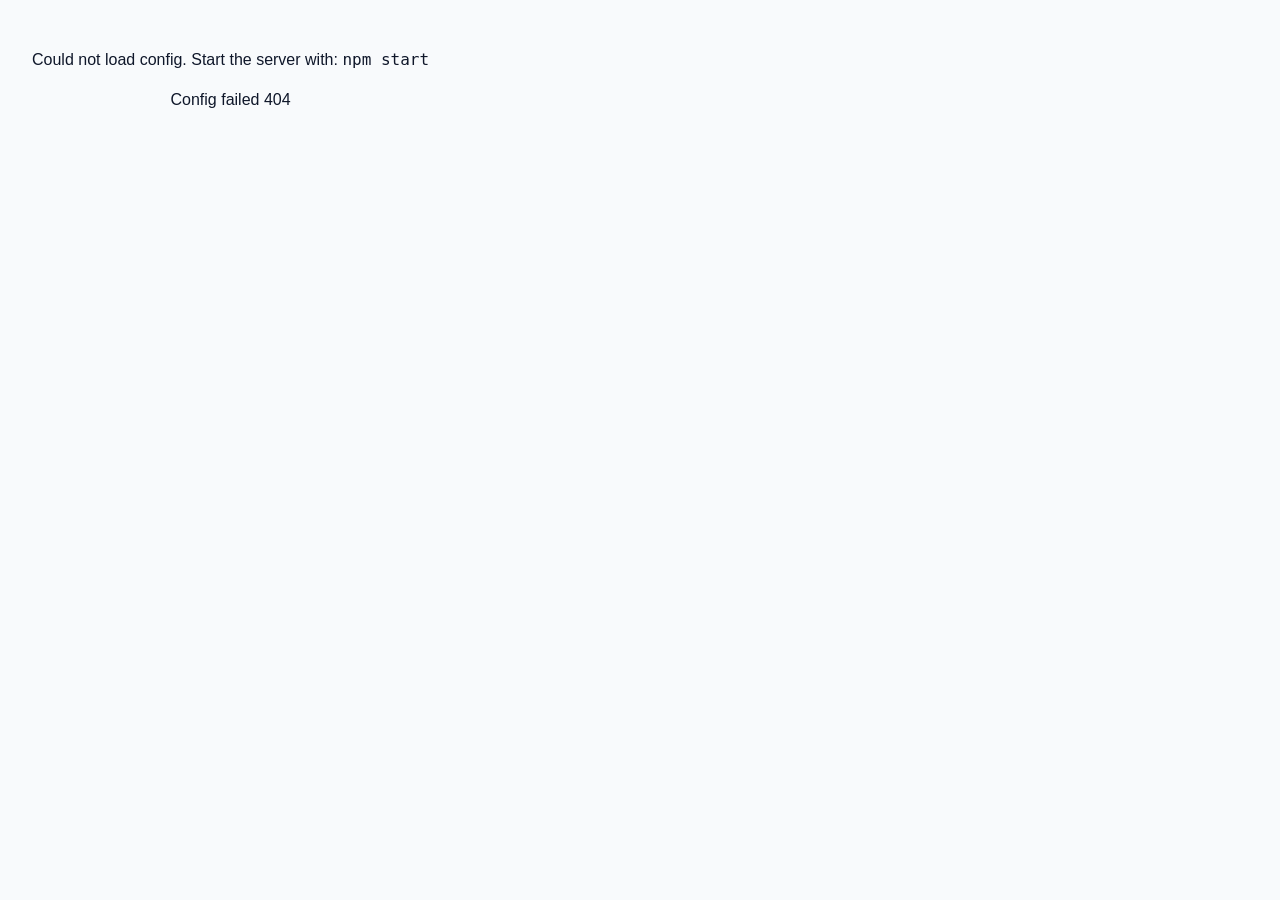
==== dashboard.html @ 84ffa9b4 "Your commit message" ====
<!DOCTYPE html>
<html lang="en">
<head>
  <meta charset="UTF-8" />
  <meta name="viewport" content="width=device-width, initial-scale=1.0" />
  <title>Lead AI – Leads & Sales Dashboard</title>
  <link rel="icon" href="assets/favicon.png" type="image/png" />
  <link rel="stylesheet" href="styles.css" />
  <link rel="preconnect" href="https://fonts.googleapis.com" />
  <link rel="preconnect" href="https://fonts.gstatic.com" crossorigin />
  <link href="https://fonts.googleapis.com/css2?family=Inter:wght@400;500;600;700&display=swap" rel="stylesheet" />
</head>
<body class="dashboard-layout">
  <aside class="sidebar" id="sidebar">
    <div class="sidebar-brand">
      <img src="assets/logo.png" alt="" class="sidebar-logo" />
      <span>Lead AI Sales</span>
    </div>
    <nav class="sidebar-nav">
      <a href="#dashboard" class="nav-item active" data-page="dashboard">
        <span class="nav-icon"><svg width="20" height="20" viewBox="0 0 24 24" fill="none" stroke="currentColor" stroke-width="2"><rect x="3" y="3" width="7" height="9"/><rect x="14" y="3" width="7" height="5"/><rect x="14" y="12" width="7" height="9"/><rect x="3" y="16" width="7" height="5"/></svg></span>
        Dashboard
      </a>
      <a href="#generate" class="nav-item" data-page="generate">
        <span class="nav-icon"><svg width="20" height="20" viewBox="0 0 24 24" fill="none" stroke="currentColor" stroke-width="2"><path d="M12 5v14M5 12h14"/></svg></span>
        Generate Leads
      </a>
      <a href="#leads" class="nav-item" data-page="leads">
        <span class="nav-icon"><svg width="20" height="20" viewBox="0 0 24 24" fill="none" stroke="currentColor" stroke-width="2"><path d="M17 21v-2a4 4 0 0 0-4-4H5a4 4 0 0 0-4 4v2"/><circle cx="9" cy="7" r="4"/><path d="M23 21v-2a4 4 0 0 0-3-3.87M16 3.13a4 4 0 0 1 0 7.75"/></svg></span>
        Leads
      </a>
      <a href="#pricing" class="nav-item" data-page="pricing">
        <span class="nav-icon"><svg width="20" height="20" viewBox="0 0 24 24" fill="none" stroke="currentColor" stroke-width="2"><line x1="12" y1="1" x2="12" y2="23"/><path d="M17 5H9.5a3.5 3.5 0 0 0 0 7h5a3.5 3.5 0 0 1 0 7H6"/></svg></span>
        Pricing
      </a>
      <a href="#about" class="nav-item" data-page="about">
        <span class="nav-icon"><svg width="20" height="20" viewBox="0 0 24 24" fill="none" stroke="currentColor" stroke-width="2"><circle cx="12" cy="12" r="10"/><path d="M12 16v-4M12 8h.01"/></svg></span>
        About us
      </a>
      <a href="#settings" class="nav-item" data-page="settings">
        <span class="nav-icon"><svg width="20" height="20" viewBox="0 0 24 24" fill="none" stroke="currentColor" stroke-width="2"><circle cx="12" cy="12" r="3"/><path d="M19.4 15a1.65 1.65 0 0 0 .33 1.82l.06.06a2 2 0 0 1 0 2.83 2 2 0 0 1-2.83 0l-.06-.06a1.65 1.65 0 0 0-1.82-.33 1.65 1.65 0 0 0-1 1.51V21a2 2 0 0 1-2 2 2 2 0 0 1-2-2v-.09A1.65 1.65 0 0 0 9 19.4a1.65 1.65 0 0 0-1.82.33l-.06.06a2 2 0 0 1-2.83 0 2 2 0 0 1 0-2.83l.06-.06a1.65 1.65 0 0 0 .33-1.82 1.65 1.65 0 0 0-1.51-1H3a2 2 0 0 1-2-2 2 2 0 0 1 2-2h.09A1.65 1.65 0 0 0 4.6 9a1.65 1.65 0 0 0-.33-1.82l-.06-.06a2 2 0 0 1 0-2.83 2 2 0 0 1 2.83 0l.06.06a1.65 1.65 0 0 0 1.82.33H9a1.65 1.65 0 0 0 1-1.51V3a2 2 0 0 1 2-2 2 2 0 0 1 2 2v.09a1.65 1.65 0 0 0 1 1.51 1.65 1.65 0 0 0 1.82-.33l.06-.06a2 2 0 0 1 2.83 0 2 2 0 0 1 0 2.83l-.06.06a1.65 1.65 0 0 0-.33 1.82V9a1.65 1.65 0 0 0 1.51 1H21a2 2 0 0 1 2 2 2 2 0 0 1-2 2h-.09a1.65 1.65 0 0 0-1.51 1z"/></svg></span>
        Settings
      </a>
    </nav>
  </aside>

  <div class="main-wrap">
    <header class="topbar">
      <button type="button" class="sidebar-toggle" id="sidebar-toggle" aria-label="Hide sidebar" title="Hide sidebar">
        <svg id="sidebar-toggle-icon" width="24" height="24" viewBox="0 0 24 24" fill="none" stroke="currentColor" stroke-width="2" aria-hidden="true">
          <polyline points="15 18 9 12 15 6"></polyline>
        </svg>
      </button>
      <div class="topbar-spacer"></div>
      <div class="topbar-actions">
        <span class="role-badge" id="role-badge">—</span>
        <div class="profile-menu">
          <button type="button" class="profile-trigger" id="profile-trigger" aria-haspopup="true" aria-expanded="false">
            <span class="profile-avatar" id="profile-avatar">?</span>
            <span class="profile-email" id="profile-email">Loading…</span>
            <svg class="profile-chevron" width="16" height="16" viewBox="0 0 24 24" fill="none" stroke="currentColor" stroke-width="2"><polyline points="6 9 12 15 18 9"/></svg>
          </button>
          <div class="profile-dropdown" id="profile-dropdown" hidden>
            <button type="button" id="profile-btn">Profile</button>
            <button type="button" id="logout-btn">Log out</button>
          </div>
        </div>
      </div>
    </header>

    <main class="content" id="main-content">
      <!-- Dashboard -->
      <section id="page-dashboard" class="page active">
        <h1 class="page-title">Dashboard</h1>
        <div class="stats-grid">
          <div class="stat-card">
            <span class="stat-label">Total Leads</span>
            <span class="stat-value" id="stat-total-leads">—</span>
          </div>
          <div class="stat-card">
            <span class="stat-label">Generated Today</span>
            <span class="stat-value" id="stat-today">—</span>
          </div>
          <div class="stat-card">
            <span class="stat-label">Exported Leads</span>
            <span class="stat-value" id="stat-exported">—</span>
          </div>
          <div class="stat-card">
            <span class="stat-label">Synced to CRM</span>
            <span class="stat-value" id="stat-synced">—</span>
          </div>
        </div>
        <div class="card chart-placeholder">
          <h2 class="card-title">Activity</h2>
          <div class="chart-placeholder-inner" id="dashboard-activity-chart">
            <p class="text-muted" id="dashboard-activity-empty">No lead data yet. Generate leads to see the chart.</p>
            <div id="dashboard-activity-bars" class="activity-bars" hidden></div>
          </div>
        </div>
      </section>

      <!-- Generate Leads -->
      <section id="page-generate" class="page">
        <h1 class="page-title">Generate Leads</h1>
        <div class="generate-layout">
          <div class="card filters-panel">
            <div class="filters-panel-header">
              <h2 class="card-title">Filters</h2>
              <span id="lead-limit-display" class="lead-limit-display text-muted" aria-live="polite"></span>
            </div>
            <div class="form-grid">
              <label class="field">
                <span>Industry</span>
                <div class="searchable-dropdown-wrap" id="industry-dropdown-wrap">
                  <input type="text" id="filter-industry" placeholder="Type to search industry…" autocomplete="off" />
                  <ul class="searchable-dropdown-list" id="industry-dropdown-list" role="listbox" hidden></ul>
                </div>
              </label>
              <label class="field">
                <span>Country</span>
                <select id="filter-country">
                  <option value="">Any</option>
                  <option value="United States">United States</option>
                  <option value="United Kingdom">United Kingdom</option>
                  <option value="Canada">Canada</option>
                  <option value="Australia">Australia</option>
                  <option value="Germany">Germany</option>
                  <option value="France">France</option>
                  <option value="India">India</option>
                  <option value="China">China</option>
                  <option value="Japan">Japan</option>
                  <option value="Brazil">Brazil</option>
                  <option value="Mexico">Mexico</option>
                  <option value="Spain">Spain</option>
                  <option value="Italy">Italy</option>
                  <option value="Netherlands">Netherlands</option>
                  <option value="Sweden">Sweden</option>
                  <option value="Switzerland">Switzerland</option>
                  <option value="Singapore">Singapore</option>
                  <option value="Israel">Israel</option>
                  <option value="United Arab Emirates">United Arab Emirates</option>
                  <option value="South Korea">South Korea</option>
                </select>
              </label>
              <label class="field">
                <span>City</span>
                <select id="filter-city">
                  <option value="">Any</option>
                </select>
              </label>
              <label class="field">
                <span>Max results</span>
                <input type="number" id="filter-maxResults" min="1" max="10000" value="50" placeholder="e.g. 50" title="Number of leads to generate (max depends on your monthly limit)" />
              </label>
              <label class="field">
                <span>Company Size</span>
                <select id="filter-companySize">
                  <option value="1-10">1–10</option>
                  <option value="11-50">11–50</option>
                  <option value="51-200">51–200</option>
                  <option value="201-500">201–500</option>
                  <option value="501-1000">501–1,000</option>
                  <option value="1001-5000">1,001–5,000</option>
                  <option value="5001-10000">5,001–10,000</option>
                  <option value="10001+">10,001+</option>
                </select>
              </label>
              <label class="field">
                <span>Keywords</span>
                <input type="text" id="filter-keywords" placeholder="e.g. hiring, growth" />
              </label>
              <label class="field">
                <span>Job Title</span>
                <input type="text" id="filter-jobTitle" placeholder="e.g. Owner, Director" />
              </label>
              <label class="field field-check">
                <input type="checkbox" id="filter-emailAvailable" />
                <span>Email Available</span>
              </label>
              <label class="field field-check">
                <input type="checkbox" id="filter-phoneAvailable" />
                <span>Phone Available</span>
              </label>
            </div>
            <p class="lead-limit-cta text-muted" style="margin-top: 0.5rem; font-size: 0.9rem;">Need more leads? Go to the <a href="#pricing">Pricing</a> tab for plans and limits.</p>
            <button type="button" id="btn-generate-leads" class="btn btn-primary btn-block">Generate Leads</button>
          </div>
          <div class="card results-panel">
            <div id="generate-results-toolbar" class="table-toolbar">
              <div class="search-wrap" style="min-width: 0;">
                <h2 class="card-title" style="margin: 0;">Results</h2>
              </div>
              <div class="toolbar-actions">
                <button type="button" id="btn-generate-export-csv" class="btn btn-secondary">Export to CSV</button>
              </div>
            </div>
            <div id="generate-success-banner" class="generate-success-banner" hidden aria-live="polite">
              <span id="generate-success-banner-text">✅ <span id="generate-success-count">0</span> LinkedIn Leads Generated Successfully</span>
            </div>
            <div id="generate-next-step-card" class="next-step-card" hidden>
              <h3 class="next-step-title">🚀 What would you like to do next?</h3>
              <div class="next-step-actions">
                <button type="button" id="btn-next-step-messages" class="btn btn-primary next-step-primary">
                  Generate LinkedIn Messages
                </button>
                <button type="button" id="btn-next-step-cold-email" class="btn btn-secondary">Create Cold Email</button>
                <button type="button" id="btn-next-step-export-csv" class="btn btn-secondary">Export CSV</button>
              </div>
            </div>
            <div id="generate-loading" class="loading-skeleton generate-results-loading" hidden>
              <div class="skeleton-line"></div>
              <div class="skeleton-line"></div>
              <div class="skeleton-line"></div>
              <div class="skeleton-line"></div>
              <div class="skeleton-line"></div>
            </div>
            <div id="generate-empty" class="empty-state">
              <p>Set filters and click “Generate Leads” to fetch leads.</p>
            </div>
            <div id="generate-results-table-wrap" class="table-wrap" hidden></div>
            <div class="pagination" id="generate-pagination" hidden>
              <button type="button" class="btn btn-ghost" id="generate-prev">Previous</button>
              <span class="pagination-info" id="generate-pagination-info">Page 1</span>
              <button type="button" class="btn btn-ghost" id="generate-next">Next</button>
            </div>
          </div>
          <div id="ai-assistant-card" class="card ai-assistant-card" hidden>
            <h2 class="card-title">AI Assistant</h2>
            <p class="ai-assistant-desc text-muted">Generate personalized outreach for your leads.</p>
            <div class="ai-assistant-quick-actions">
              <button type="button" class="btn btn-secondary btn-sm ai-quick-action" data-prompt="Generate personalized LinkedIn DMs for these leads.">Generate LinkedIn DM</button>
              <button type="button" class="btn btn-secondary btn-sm ai-quick-action" data-prompt="Write follow-up messages for these leads.">Write Follow-Up</button>
              <button type="button" class="btn btn-secondary btn-sm ai-quick-action" data-prompt="Suggest personalized first lines for LinkedIn outreach for these leads.">Personalize First Line</button>
            </div>
            <div class="message-assistant-messages" id="message-assistant-messages"></div>
            <form class="message-assistant-form" id="message-assistant-form">
              <input type="text" id="message-assistant-input" placeholder="e.g. How should I cold email these leads?" autocomplete="off" />
              <button type="submit" class="btn btn-primary">Send</button>
            </form>
          </div>
        </div>
      </section>

      <!-- Leads -->
      <section id="page-leads" class="page">
        <h1 class="page-title">Leads</h1>
        <div class="card">
          <div class="table-toolbar">
            <div class="search-wrap leads-toolbar-filters">
              <input type="search" id="leads-search" placeholder="Search leads…" class="input-search" />
              <label for="leads-date" class="leads-date-label">Date</label>
              <input type="date" id="leads-date" class="input-date" title="Filter by date (when lead was added/scraped)" />
            </div>
            <div class="toolbar-actions">
              <button type="button" id="btn-export-csv" class="btn btn-secondary">Export CSV</button>
            </div>
          </div>
          <div id="leads-loading" class="loading-skeleton" hidden>
            <div class="skeleton-line"></div>
            <div class="skeleton-line"></div>
            <div class="skeleton-line"></div>
          </div>
          <div id="leads-empty" class="empty-state">
            <p>No leads yet. Generate leads or they will appear here once synced from n8n.</p>
          </div>
          <div id="leads-table-wrap" class="table-wrap" hidden>
            <table class="data-table" id="leads-table">
              <thead>
                <tr>
                  <th class="col-select"><input type="checkbox" id="leads-select-all" title="Select all" /></th>
                  <th>Company Name</th>
                  <th>Contact Name</th>
                  <th>Job Title</th>
                  <th>Industry</th>
                  <th>Email</th>
                  <th>Phone</th>
                  <th>Country</th>
                  <th>Company Domain</th>
                  <th>LinkedIn</th>
                  <th>Scraped</th>
                  <th>Status</th>
                  <th></th>
                </tr>
              </thead>
              <tbody id="leads-tbody"></tbody>
            </table>
          </div>
          <div class="pagination" id="leads-pagination" hidden>
            <button type="button" class="btn btn-ghost" id="leads-prev">Previous</button>
            <span class="pagination-info" id="leads-pagination-info">Page 1</span>
            <button type="button" class="btn btn-ghost" id="leads-next">Next</button>
          </div>
        </div>
      </section>

      <!-- Pricing -->
      <section id="page-pricing" class="page page-pricing-wrap">
        <h1 class="page-title">Pricing</h1>
        <div class="pricing-grid">
          <div class="pricing-card">
            <h2 class="pricing-plan-name">Basic</h2>
            <p class="pricing-tagline">Best for getting started</p>
            <p class="pricing-price"><span class="pricing-amount">$5</span><span class="pricing-period">/month</span></p>
            <ul class="pricing-features">
              <li><span class="pricing-check" aria-hidden="true">✓</span> 1,000 leads per month</li>
              <li><span class="pricing-check" aria-hidden="true">✓</span> Generate & save leads</li>
              <li><span class="pricing-check" aria-hidden="true">✓</span> Export to CSV</li>
            </ul>
          </div>
          <div class="pricing-card">
            <h2 class="pricing-plan-name">Standard</h2>
            <p class="pricing-tagline">Most popular</p>
            <p class="pricing-price"><span class="pricing-amount">$25</span><span class="pricing-period">/month</span></p>
            <ul class="pricing-features">
              <li><span class="pricing-check" aria-hidden="true">✓</span> 5,000 leads per month</li>
              <li><span class="pricing-check" aria-hidden="true">✓</span> Generate & save leads</li>
              <li><span class="pricing-check" aria-hidden="true">✓</span> Export to CSV</li>
            </ul>
          </div>
          <div class="pricing-card">
            <h2 class="pricing-plan-name">Premium</h2>
            <p class="pricing-tagline">For heavy users</p>
            <p class="pricing-price"><span class="pricing-amount">$45</span><span class="pricing-period">/month</span></p>
            <ul class="pricing-features">
              <li><span class="pricing-check" aria-hidden="true">✓</span> 10,000 leads per month</li>
              <li><span class="pricing-check" aria-hidden="true">✓</span> Generate & save leads</li>
              <li><span class="pricing-check" aria-hidden="true">✓</span> Export to CSV</li>
            </ul>
          </div>
        </div>
        <p class="pricing-contact">For plan upgrades or custom limits, contact <a href="mailto:info@antoniosalestraining.com">info@antoniosalestraining.com</a> or <a href="tel:+18683274582">+1 868 327 4582</a> 🇹🇹.</p>
      </section>

      <!-- About us -->
      <section id="page-about" class="page">
        <h1 class="page-title">About Sales Professional Dashboard</h1>

        <div class="card" style="margin-bottom: 1.5rem;">
          <h2 class="card-title">Our purpose</h2>
          <p class="text-muted" style="margin: 0;">Sales Professional Dashboard is a lead generation and sales productivity tool. It helps sales teams and professionals find and qualify leads, create outreach (emails, LinkedIn DMs, follow-ups), and move leads into their CRM—so you spend less time searching and more time closing.</p>
        </div>

        <div class="card" style="margin-bottom: 1.5rem;">
          <h2 class="card-title">What you can do</h2>
          <ul class="about-list">
            <li><strong>Lead generation</strong> — Generate leads with filters: Industry, Country, City, Company size, Keywords, Job title. Optionally require Email and/or Phone for more contactable leads. Results show in a table with pagination; each user has a monthly lead limit.</li>
            <li><strong>Sync to HubSpot</strong> — Select leads and sync them to HubSpot (companies and contacts created or linked).</li>
            <li><strong>Export to CSV</strong> — Select leads and export to CSV for use in other tools.</li>
            <li><strong>AI Lead Gen Assistant</strong> — Get advice on filters, industries, job titles, and how the dashboard works.</li>
            <li><strong>Message Assistant</strong> — After generating leads, get personalized cold emails, LinkedIn DMs, and follow-up messages for your leads (or reusable templates).</li>
            <li><strong>Dashboard &amp; settings</strong> — View stats (total leads, generated today, exported, synced to CRM), manage your account, and (for admins) manage users and roles.</li>
          </ul>
        </div>

        <div class="card" style="margin-bottom: 1.5rem;">
          <h2 class="card-title">What we offer</h2>
          <ul class="about-list">
            <li><strong>For sales professionals and teams</strong> — A single place to generate, qualify, and act on leads.</li>
            <li><strong>Flexible targeting</strong> — Industry, location, company size, job titles, and keywords.</li>
            <li><strong>Ready-to-use outreach</strong> — AI-generated emails, LinkedIn DMs, and follow-ups based on your leads.</li>
            <li><strong>CRM integration</strong> — HubSpot sync so leads flow into your pipeline.</li>
            <li><strong>Transparent limits</strong> — Per-user monthly lead limits; upgrade via Pricing and contact for custom needs.</li>
          </ul>
        </div>

        <div class="card">
          <h2 class="card-title">Contact</h2>
          <p class="text-muted" style="margin-bottom: 0.75rem;">For questions, plan upgrades, or custom limits, get in touch.</p>
          <p style="margin: 0;">
            <a href="mailto:info@antoniosalestraining.com">info@antoniosalestraining.com</a> · <a href="tel:+18683274582">+1 868 327 4582</a> 🇹🇹
          </p>
        </div>
      </section>

      <!-- Settings -->
      <section id="page-settings" class="page">
        <h1 class="page-title">Settings</h1>
        <div class="card">
          <h2 class="card-title">Your account</h2>
          <p class="text-muted" style="margin-bottom: 0.5rem;">Signed in as <strong id="settings-account-email">—</strong>. Role: <strong id="settings-account-role">—</strong>.</p>
        </div>
        <div class="card" id="settings-activity-log-section" hidden>
          <h2 class="card-title">Activity log</h2>
          <p class="text-muted">Dashboard stats are for each user’s current session. Below are recent actions (generate leads, sync to HubSpot, export CSV) by user. For full workflow history, use n8n logs or your CRM.</p>
          <div id="activity-log-loading" class="loading-skeleton" hidden>
            <div class="skeleton-line"></div>
            <div class="skeleton-line"></div>
          </div>
          <div id="activity-log-empty" class="empty-state" hidden>
            <p>No activity yet.</p>
          </div>
          <div id="activity-log-table-wrap" class="table-wrap" hidden>
            <table class="data-table">
              <thead>
                <tr>
                  <th>Time</th>
                  <th>User</th>
                  <th>Action</th>
                  <th>Details</th>
                  <th>View</th>
                </tr>
              </thead>
              <tbody id="activity-log-tbody"></tbody>
            </table>
            <p style="margin-top: 0.75rem;">
              <button type="button" class="btn btn-secondary btn-sm" id="activity-log-view-all">View all activity</button>
            </p>
          </div>
        </div>
        <div class="card" id="settings-admin-section" hidden>
          <h2 class="card-title">Manage Users</h2>
          <p class="text-muted">View all users and assign Admin or Manager roles.</p>
          <div id="manage-users-loading" class="loading-skeleton" hidden>
            <div class="skeleton-line"></div>
            <div class="skeleton-line"></div>
          </div>
          <div id="manage-users-empty" class="empty-state" hidden>
            <p>No users found, or you don’t have permission to view profiles.</p>
          </div>
          <div id="manage-users-table-wrap" class="table-wrap" hidden>
            <table class="data-table">
              <thead>
                <tr>
                  <th>Email</th>
                  <th>Name</th>
                  <th>Role</th>
                  <th>Lead limit <span class="text-muted" style="font-weight:normal;">/month</span></th>
                  <th></th>
                </tr>
              </thead>
              <tbody id="manage-users-tbody"></tbody>
            </table>
          </div>
        </div>
      </section>
    </main>
  </div>

  <!-- Profile modal -->
  <div class="modal-overlay" id="profile-modal-overlay" hidden>
    <div class="modal" id="profile-modal" role="dialog" aria-labelledby="profile-modal-title">
      <div class="modal-header">
        <h2 id="profile-modal-title">Profile</h2>
        <button type="button" class="modal-close" id="profile-modal-close" aria-label="Close">&times;</button>
      </div>
      <div class="modal-body" id="profile-modal-body">
        <dl class="profile-dl">
          <dt>Email</dt>
          <dd id="profile-modal-email">—</dd>
          <dt>Name</dt>
          <dd id="profile-modal-name">—</dd>
          <dt>Role</dt>
          <dd id="profile-modal-role">—</dd>
        </dl>
      </div>
      <div class="modal-footer">
        <button type="button" class="btn btn-ghost" id="profile-modal-close-btn">Close</button>
      </div>
    </div>
  </div>

  <!-- View all activity modal: content is filled entirely by JS (app.js openActivityLogModal) -->
  <div class="modal-overlay" id="activity-log-modal-overlay" hidden>
    <div class="modal modal--large" id="activity-log-modal" role="dialog" aria-labelledby="activity-log-modal-title">
      <div class="modal-header">
        <h2 id="activity-log-modal-title">All activity</h2>
        <button type="button" class="modal-close" id="activity-log-modal-close" aria-label="Close">&times;</button>
      </div>
      <div class="modal-body modal-body--tall" id="view-all-activity-content"></div>
    </div>
  </div>

  <!-- Activity detail modal (standalone, for View from Settings table) -->
  <div class="modal-overlay" id="activity-detail-modal-overlay" hidden>
    <div class="modal" id="activity-detail-modal" role="dialog" style="max-width: 90%; max-height: 85vh; display: flex; flex-direction: column;">
      <div class="modal-header">
        <h2 id="activity-detail-modal-title">Activity detail</h2>
        <button type="button" class="modal-close" id="activity-detail-modal-close" aria-label="Close">&times;</button>
      </div>
      <div class="modal-body" id="activity-detail-modal-body" style="overflow-y: auto; flex: 1;"></div>
    </div>
  </div>

  <!-- Lead detail modal -->
  <div class="modal-overlay" id="lead-modal-overlay" hidden>
    <div class="modal" id="lead-modal" role="dialog" aria-labelledby="lead-modal-title">
      <div class="modal-header">
        <h2 id="lead-modal-title">Lead details</h2>
        <button type="button" class="modal-close" id="lead-modal-close" aria-label="Close">&times;</button>
      </div>
      <div class="modal-body" id="lead-modal-body"></div>
      <div class="modal-footer">
        <button type="button" class="btn btn-ghost" id="lead-modal-close-btn">Close</button>
      </div>
    </div>
  </div>

  <!-- Toast container -->
  <div id="toast-container" class="toast-container" aria-live="polite"></div>

  <!-- Chat widget -->
  <div class="chat-widget" id="chat-widget">
    <button type="button" class="chat-toggle" id="chat-toggle" aria-label="Open chat">
      <svg width="24" height="24" viewBox="0 0 24 24" fill="none" stroke="currentColor" stroke-width="2"><path d="M21 15a2 2 0 0 1-2 2H7l-4 4V5a2 2 0 0 1 2-2h14a2 2 0 0 1 2 2z"/></svg>
    </button>
    <div class="chat-panel" id="chat-panel" hidden>
      <div class="chat-header">
        <span>AI Assistant</span>
        <button type="button" class="chat-close" id="chat-close" aria-label="Close chat">&times;</button>
      </div>
      <div class="chat-messages" id="chat-messages"></div>
      <form class="chat-form" id="chat-form">
        <input type="text" id="chat-input" placeholder="Ask how to generate leads…" autocomplete="off" />
        <button type="submit" class="btn btn-primary">Send</button>
      </form>
    </div>
  </div>

  <script>
    (function() {
      function loadScript(src) {
        return new Promise(function(resolve, reject) {
          var s = document.createElement('script');
          s.src = src;
          s.onload = resolve;
          s.onerror = reject;
          document.head.appendChild(s);
        });
      }
      fetch('/api/env', { credentials: 'same-origin' })
        .then(function(r) { return r.ok ? r.json() : Promise.reject(new Error('Config failed ' + r.status)); })
        .then(function(env) {
          window.__ENV__ = env || {};
        })
        .then(function() { return loadScript('utils.js'); })
        .then(function() { return loadScript('auth.js'); })
        .then(function() { return loadScript('leads.js'); })
        .then(function() { return loadScript('message-assistant.js'); })
        .then(function() { return loadScript('chatbot.js?v=3'); })
        .then(function() { return loadScript('app.js?v=3'); })
        .catch(function(e) {
          console.error(e);
          document.body.innerHTML = '<div style="padding:2rem;text-align:center;font-family:sans-serif;"><p>Could not load config. Start the server with: <code>npm start</code></p><p>' + (e.message || '') + '</p></div>';
        });
    })();
  </script>
</body>
</html>
---- styles.css ----
/* ===== Lead AI – Leads & Sales Dashboard ===== */
:root {
  --primary: #2563EB;
  --primary-hover: #1d4ed8;
  --primary-light: #eff6ff;
  --bg: #F8FAFC;
  --card-bg: #ffffff;
  --card-shadow: 0 1px 3px rgba(0, 0, 0, 0.06);
  --card-shadow-hover: 0 4px 12px rgba(0, 0, 0, 0.08);
  --radius: 12px;
  --radius-sm: 8px;
  --text: #0f172a;
  --text-muted: #64748b;
  --border: #e2e8f0;
  --success: #10b981;
  --error: #ef4444;
  --warning: #f59e0b;
  --sidebar-width: 240px;
  --topbar-height: 56px;
  --transition: 0.2s ease;
}

*,
*::before,
*::after {
  box-sizing: border-box;
}

html {
  font-size: 16px;
  -webkit-font-smoothing: antialiased;
}

body {
  margin: 0;
  font-family: 'Inter', -apple-system, BlinkMacSystemFont, 'Segoe UI', Roboto, sans-serif;
  background: var(--bg);
  color: var(--text);
  line-height: 1.5;
}

/* ----- Auth page ----- */
.auth-page {
  min-height: 100vh;
  display: flex;
  align-items: center;
  justify-content: center;
  padding: 1.5rem;
  background: linear-gradient(180deg, var(--bg) 0%, var(--primary-light) 100%);
}

.auth-card {
  width: 100%;
  max-width: 400px;
  background: var(--card-bg);
  border-radius: var(--radius);
  box-shadow: var(--card-shadow);
  padding: 2rem;
  transition: box-shadow var(--transition);
}

.auth-card:hover {
  box-shadow: var(--card-shadow-hover);
}

.auth-card-form {
  max-width: 420px;
}

.auth-brand {
  text-align: center;
  margin-bottom: 1.25rem;
}

.auth-tagline {
  margin-top: 0.25rem;
}

.auth-form-title {
  margin: 0 0 1.25rem;
  font-size: 1.25rem;
  font-weight: 700;
  letter-spacing: 0.05em;
  color: var(--text);
  text-align: center;
}

.auth-form {
  margin-bottom: 1rem;
}

.auth-input-wrap {
  display: flex;
  align-items: center;
  margin-bottom: 0.75rem;
  border: 1px solid var(--border);
  border-radius: var(--radius-sm);
  background: #f8fafc;
  transition: border-color var(--transition), box-shadow var(--transition);
}

.auth-input-wrap:focus-within {
  border-color: var(--primary);
  box-shadow: 0 0 0 3px var(--primary-light);
}

.auth-input-icon {
  display: flex;
  align-items: center;
  justify-content: center;
  width: 44px;
  height: 44px;
  flex-shrink: 0;
  color: var(--text-muted);
}

.auth-input {
  flex: 1;
  padding: 0.625rem 0.75rem 0.625rem 0;
  border: none;
  background: transparent;
  font-size: 0.9375rem;
  font-family: inherit;
  color: var(--text);
  outline: none;
}

.auth-input::placeholder {
  color: var(--text-muted);
}

.auth-check-wrap {
  background: transparent;
  border: none;
  margin-bottom: 0.5rem;
}

.auth-check-wrap:focus-within {
  box-shadow: none;
}

.auth-checkbox {
  width: 1rem;
  height: 1rem;
  margin-right: 0.5rem;
  accent-color: var(--primary);
}

.auth-check-wrap span {
  font-size: 0.875rem;
  color: var(--text-muted);
}

.auth-submit {
  margin-top: 0.5rem;
  padding: 0.75rem 1.25rem;
  font-size: 1rem;
  font-weight: 600;
  letter-spacing: 0.03em;
}

.auth-divider {
  display: flex;
  align-items: center;
  margin: 1.25rem 0;
  font-size: 0.8125rem;
  color: var(--text-muted);
}

.auth-divider::before,
.auth-divider::after {
  content: '';
  flex: 1;
  height: 1px;
  background: var(--border);
}

.auth-divider span {
  padding: 0 1rem;
}

.btn-google {
  background: var(--card-bg);
  color: var(--text);
  border: 1px solid var(--border);
}

.btn-google:hover:not(:disabled) {
  background: #f8fafc;
  border-color: var(--primary);
  color: var(--primary);
}

.auth-switch {
  margin: 1.5rem 0 0;
  font-size: 0.9375rem;
  color: var(--text-muted);
  text-align: center;
}

.auth-link {
  background: none;
  border: none;
  padding: 0;
  margin-left: 0.25rem;
  font-size: inherit;
  font-weight: 500;
  color: var(--primary);
  cursor: pointer;
  text-decoration: none;
}

.auth-link:hover {
  text-decoration: underline;
}

.auth-logo,
.auth-logo-img {
  width: 64px;
  height: 64px;
  margin: 0 auto 1rem;
  border-radius: var(--radius-sm);
  display: block;
}
.auth-logo {
  background: var(--primary);
}
.auth-logo-img {
  object-fit: contain;
}

.auth-brand h1 {
  margin: 0 0 0.25rem;
  font-size: 1.5rem;
  font-weight: 700;
  color: var(--text);
}

.auth-brand p {
  margin: 0;
  color: var(--text-muted);
  font-size: 0.9375rem;
}

.auth-error {
  padding: 0.75rem 1rem;
  background: #fef2f2;
  color: var(--error);
  border-radius: var(--radius-sm);
  font-size: 0.875rem;
  margin-bottom: 1rem;
}

.auth-hint {
  margin: 1rem 0 0;
  font-size: 0.8125rem;
  color: var(--text-muted);
  text-align: center;
}

/* ----- Buttons ----- */
.btn {
  display: inline-flex;
  align-items: center;
  justify-content: center;
  gap: 0.5rem;
  padding: 0.625rem 1.25rem;
  font-size: 0.9375rem;
  font-weight: 500;
  font-family: inherit;
  border-radius: var(--radius-sm);
  border: none;
  cursor: pointer;
  transition: background var(--transition), color var(--transition), box-shadow var(--transition);
}

.btn.is-loading {
  cursor: wait;
}

.btn:disabled {
  opacity: 0.6;
  cursor: not-allowed;
}

.btn-primary {
  background: var(--primary);
  color: #fff;
}

.btn-primary:hover:not(:disabled) {
  background: var(--primary-hover);
}

.btn-secondary {
  background: var(--card-bg);
  color: var(--text);
  border: 1px solid var(--border);
}

.btn-secondary:hover:not(:disabled) {
  background: #f1f5f9;
}

.btn-ghost {
  background: transparent;
  color: var(--text-muted);
}

.btn-ghost:hover:not(:disabled) {
  background: #f1f5f9;
  color: var(--text);
}

.btn-block {
  width: 100%;
}

.btn-sm {
  padding: 0.375rem 0.75rem;
  font-size: 0.8125rem;
}

.btn-icon {
  display: inline-flex;
}

/* ----- Dashboard layout ----- */
.dashboard-layout {
  min-height: 100vh;
  display: flex;
}

.sidebar {
  width: var(--sidebar-width);
  min-height: 100vh;
  background: var(--card-bg);
  border-right: 1px solid var(--border);
  display: flex;
  flex-direction: column;
  flex-shrink: 0;
  transition: transform var(--transition), box-shadow var(--transition);
}

.sidebar-brand {
  padding: 1.25rem;
  display: flex;
  align-items: center;
  gap: 0.75rem;
  border-bottom: 1px solid var(--border);
}

/* Desktop sidebar open/close */
.sidebar.is-hidden {
  display: none;
}
.sidebar-logo {
  width: 40px;
  height: 40px;
  object-fit: contain;
  border-radius: var(--radius-sm);
  flex-shrink: 0;
}

.sidebar-brand span {
  font-weight: 600;
  font-size: 1.125rem;
  color: var(--text);
}

.sidebar-nav {
  padding: 0.75rem;
  display: flex;
  flex-direction: column;
  gap: 2px;
}

.nav-item {
  display: flex;
  align-items: center;
  gap: 0.75rem;
  padding: 0.625rem 0.75rem;
  color: var(--text-muted);
  text-decoration: none;
  border-radius: var(--radius-sm);
  font-size: 0.9375rem;
  font-weight: 500;
  transition: background var(--transition), color var(--transition);
}

.nav-item:hover {
  background: var(--primary-light);
  color: var(--primary);
}

.nav-item.active {
  background: var(--primary-light);
  color: var(--primary);
}

.nav-icon {
  display: inline-flex;
  flex-shrink: 0;
}

.main-wrap {
  flex: 1;
  display: flex;
  flex-direction: column;
  min-width: 0;
}

.topbar {
  height: var(--topbar-height);
  background: var(--card-bg);
  border-bottom: 1px solid var(--border);
  display: flex;
  align-items: center;
  padding: 0 1.25rem;
  gap: 1rem;
  flex-shrink: 0;
}

.sidebar-toggle {
  display: inline-flex;
  background: none;
  border: none;
  padding: 0.5rem;
  cursor: pointer;
  color: var(--text);
  border-radius: var(--radius-sm);
}

.sidebar-toggle:hover {
  background: #f1f5f9;
}

.topbar-spacer {
  flex: 1;
}

.topbar-actions {
  display: flex;
  align-items: center;
  gap: 1rem;
}

.role-badge {
  font-size: 0.75rem;
  font-weight: 600;
  padding: 0.25rem 0.5rem;
  background: var(--primary-light);
  color: var(--primary);
  border-radius: 999px;
}

.profile-menu {
  position: relative;
}

.profile-trigger {
  display: flex;
  align-items: center;
  gap: 0.5rem;
  padding: 0.375rem 0.75rem;
  background: none;
  border: none;
  border-radius: var(--radius-sm);
  cursor: pointer;
  font-family: inherit;
  font-size: 0.875rem;
  color: var(--text);
}

.profile-trigger:hover {
  background: #f1f5f9;
}

.profile-avatar {
  width: 32px;
  height: 32px;
  border-radius: 50%;
  background: var(--primary);
  color: #fff;
  display: inline-flex;
  align-items: center;
  justify-content: center;
  font-size: 0.875rem;
  font-weight: 600;
}

.profile-email {
  max-width: 180px;
  overflow: hidden;
  text-overflow: ellipsis;
  white-space: nowrap;
}

.profile-chevron {
  flex-shrink: 0;
  transition: transform var(--transition);
}

.profile-menu.open .profile-chevron {
  transform: rotate(180deg);
}

.profile-dropdown {
  position: absolute;
  top: 100%;
  right: 0;
  margin-top: 4px;
  min-width: 160px;
  background: var(--card-bg);
  border: 1px solid var(--border);
  border-radius: var(--radius-sm);
  box-shadow: var(--card-shadow-hover);
  padding: 0.5rem;
  z-index: 100;
}

.profile-dropdown a,
.profile-dropdown button {
  display: block;
  width: 100%;
  padding: 0.5rem 0.75rem;
  text-align: left;
  font-size: 0.875rem;
  color: var(--text);
  background: none;
  border: none;
  font-family: inherit;
  cursor: pointer;
  border-radius: 4px;
  text-decoration: none;
}

.profile-dropdown a:hover,
.profile-dropdown button:hover {
  background: #f1f5f9;
}

.content {
  flex: 1;
  padding: 1.5rem;
  overflow-auto;
}

/* ----- Pages ----- */
.page {
  display: none;
  animation: fadeIn 0.2s ease;
}

.page.active {
  display: block;
}

@keyframes fadeIn {
  from { opacity: 0; }
  to { opacity: 1; }
}

.page-title {
  margin: 0 0 1.5rem;
  font-size: 1.5rem;
  font-weight: 700;
  color: var(--text);
}

/* ----- Cards ----- */
.card {
  background: var(--card-bg);
  border-radius: var(--radius);
  box-shadow: var(--card-shadow);
  padding: 1.5rem;
  margin-bottom: 1.5rem;
  transition: box-shadow var(--transition);
}

.card:hover {
  box-shadow: var(--card-shadow-hover);
}

.card-title {
  margin: 0 0 1rem;
  font-size: 1.125rem;
  font-weight: 600;
  color: var(--text);
}

.about-list {
  margin: 0;
  padding-left: 1.25rem;
  list-style: disc;
}
.about-list li {
  margin-bottom: 0.75rem;
  line-height: 1.5;
  color: var(--text-muted, #64748b);
  font-size: 0.9375rem;
}
.about-list li:last-child {
  margin-bottom: 0;
}
.about-list strong {
  color: var(--text, #0f172a);
}

/* ----- Stats ----- */
.stats-grid {
  display: grid;
  grid-template-columns: repeat(auto-fill, minmax(200px, 1fr));
  gap: 1rem;
  margin-bottom: 1.5rem;
}

.stat-card {
  background: var(--card-bg);
  border-radius: var(--radius);
  box-shadow: var(--card-shadow);
  padding: 1.25rem;
  transition: box-shadow var(--transition);
}

.stat-card:hover {
  box-shadow: var(--card-shadow-hover);
}

.stat-label {
  display: block;
  font-size: 0.8125rem;
  color: var(--text-muted);
  margin-bottom: 0.25rem;
}

.stat-value {
  font-size: 1.5rem;
  font-weight: 700;
  color: var(--text);
}

/* ----- Activity chart ----- */
.chart-placeholder-inner {
  min-height: 240px;
  padding: 1rem;
  background: #f8fafc;
  border-radius: var(--radius-sm);
  color: var(--text-muted);
  font-size: 0.9375rem;
}

.chart-placeholder-inner #dashboard-activity-empty {
  margin: 0;
  text-align: center;
  width: 100%;
}

.activity-bars {
  display: flex;
  align-items: flex-end;
  gap: 0.5rem;
  height: 200px;
  padding: 0.5rem 0;
}

.activity-bar-wrap {
  flex: 1;
  min-width: 0;
  display: flex;
  flex-direction: column;
  align-items: center;
  gap: 0.25rem;
}

.activity-bar-label {
  font-size: 0.65rem;
  color: var(--text-muted);
  white-space: nowrap;
  overflow: hidden;
  text-overflow: ellipsis;
  max-width: 100%;
}

.activity-bar {
  width: 100%;
  max-width: 28px;
  min-height: 4px;
  background: var(--primary, #2563eb);
  border-radius: 2px;
  align-self: center;
  transition: height 0.2s ease;
}

.activity-bar-value {
  font-size: 0.75rem;
  font-weight: 600;
  color: var(--text);
}

/* ----- Forms ----- */
.field {
  display: flex;
  flex-direction: column;
  gap: 0.375rem;
  font-size: 0.875rem;
}

.field span {
  font-weight: 500;
  color: var(--text);
}

.field input,
.field select {
  padding: 0.5rem 0.75rem;
  border: 1px solid var(--border);
  border-radius: var(--radius-sm);
  font-size: 0.9375rem;
  font-family: inherit;
  background: var(--card-bg);
  color: var(--text);
  transition: border-color var(--transition);
}

.field input:focus,
.field select:focus {
  outline: none;
  border-color: var(--primary);
  box-shadow: 0 0 0 3px var(--primary-light);
}

.field-check {
  flex-direction: row;
  align-items: center;
}

.field-check input {
  width: auto;
  margin: 0;
}

.form-grid {
  display: grid;
  grid-template-columns: repeat(auto-fill, minmax(180px, 1fr));
  gap: 1rem;
  margin-bottom: 1.25rem;
}

/* ----- Generate layout ----- */
.generate-layout {
  display: grid;
  grid-template-columns: 320px 1fr;
  gap: 1.5rem;
}

.filters-panel .btn {
  margin-top: 0.5rem;
}

.results-panel .card-title {
  margin-bottom: 0.75rem;
}

/* ----- Table ----- */
.table-toolbar {
  display: flex;
  flex-wrap: wrap;
  align-items: center;
  gap: 1rem;
  margin-bottom: 1rem;
}

.search-wrap {
  flex: 1;
  min-width: 200px;
}

.leads-toolbar-filters {
  display: flex;
  align-items: center;
  gap: 0.75rem;
  flex-wrap: wrap;
}

.leads-date-label {
  font-size: 0.875rem;
  color: var(--text-muted, #64748b);
  margin: 0;
}

.input-date {
  padding: 0.5rem 0.75rem;
  border: 1px solid var(--border, #e2e8f0);
  border-radius: 6px;
  font-size: 0.875rem;
  background: var(--bg, #fff);
}

.input-search {
  width: 100%;
  max-width: 280px;
  padding: 0.5rem 0.75rem;
  border: 1px solid var(--border);
  border-radius: var(--radius-sm);
  font-size: 0.9375rem;
  font-family: inherit;
}

.input-narrow {
  width: 5.5rem;
  padding: 0.375rem 0.5rem;
  border: 1px solid var(--border);
  border-radius: var(--radius-sm);
  font-size: 0.875rem;
}

.filters-panel-header {
  display: flex;
  align-items: center;
  justify-content: space-between;
  flex-wrap: wrap;
  gap: 0.5rem;
  margin-bottom: 1rem;
}

.filters-panel-header .card-title {
  margin: 0;
}

.filters-panel-header .lead-limit-display {
  font-size: 0.875rem;
  margin: 0;
}

.lead-limit-display {
  font-size: 0.875rem;
  margin-bottom: 0.75rem;
  min-height: 1.25rem;
}

.lead-limit-cta a {
  color: var(--primary);
  text-decoration: none;
}

.lead-limit-cta a:hover {
  text-decoration: underline;
}

/* ----- Pricing (clean modern SaaS) ----- */
.page-pricing-wrap {
  display: none;
  flex-direction: column;
  align-items: center;
}

.page.active.page-pricing-wrap {
  display: flex;
}

.page-pricing-wrap .page-title {
  align-self: flex-start;
  margin-bottom: 2rem;
}

.pricing-grid {
  display: grid;
  grid-template-columns: repeat(3, 1fr);
  gap: 1.5rem;
  width: 100%;
  max-width: 1100px;
  margin: 0 auto 2.5rem;
}

@media (max-width: 900px) {
  .pricing-grid {
    grid-template-columns: 1fr;
    max-width: 360px;
  }
}

.pricing-card {
  background: #ffffff;
  border: 1px solid #e5e7eb;
  border-radius: 16px;
  box-shadow: 0 1px 3px rgba(0, 0, 0, 0.06);
  padding: 32px;
  display: flex;
  flex-direction: column;
  transition: transform 0.25s ease, box-shadow 0.25s ease, border-color 0.25s ease;
}

.pricing-card:hover {
  transform: translateY(-6px);
  box-shadow: 0 20px 40px rgba(0, 0, 0, 0.08);
  border-color: #2563eb;
}

.pricing-plan-name {
  margin: 0 0 0.25rem;
  font-size: 0.875rem;
  font-weight: 700;
  letter-spacing: 0.08em;
  text-transform: uppercase;
  color: var(--text);
}

.pricing-tagline {
  margin: 0 0 1.25rem;
  font-size: 0.875rem;
  color: var(--text-muted);
}

.pricing-price {
  margin: 0 0 1.5rem;
  text-align: center;
}

.pricing-amount {
  font-size: 2.5rem;
  font-weight: 700;
  color: var(--text);
  line-height: 1.2;
}

.pricing-period {
  font-size: 0.9375rem;
  font-weight: 400;
  color: var(--text-muted);
  margin-left: 0.15rem;
}

.pricing-features {
  list-style: none;
  margin: 0;
  padding: 0;
  flex: 1;
  display: flex;
  flex-direction: column;
  gap: 0.75rem;
}

.pricing-features li {
  display: flex;
  align-items: center;
  gap: 0.5rem;
  font-size: 0.9375rem;
  color: var(--text);
}

.pricing-check {
  color: #10b981;
  font-weight: 700;
  flex-shrink: 0;
  font-size: 1rem;
}

.pricing-contact {
  font-size: 0.9375rem;
  color: var(--text-muted);
  text-align: center;
  margin: 0;
  max-width: 420px;
}

.pricing-contact a {
  color: #2563eb;
  text-decoration: none;
}

.pricing-contact a:hover {
  text-decoration: underline;
}

.searchable-dropdown-wrap {
  position: relative;
  width: 100%;
}
.searchable-dropdown-wrap input {
  width: 100%;
  box-sizing: border-box;
  padding: 0.5rem 0.75rem;
  border: 1px solid var(--border, #e2e8f0);
  border-radius: var(--radius-sm);
  font-size: 0.9375rem;
  font-family: inherit;
}
.searchable-dropdown-list {
  position: absolute;
  left: 0;
  right: 0;
  top: 100%;
  margin: 0;
  padding: 0;
  list-style: none;
  max-height: 220px;
  overflow-y: auto;
  background: var(--bg, #fff);
  border: 1px solid var(--border, #e2e8f0);
  border-radius: var(--radius-sm);
  box-shadow: 0 4px 12px rgba(0,0,0,0.1);
  z-index: 50;
}
.searchable-dropdown-list li {
  padding: 0.5rem 0.75rem;
  cursor: pointer;
  font-size: 0.9375rem;
}
.searchable-dropdown-list li:hover,
.searchable-dropdown-list li[aria-selected="true"] {
  background: var(--primary-light, #e0e7ff);
  color: var(--primary);
}

.toolbar-actions {
  display: flex;
  gap: 0.5rem;
}

.table-wrap {
  overflow-x: auto;
  max-width: 100%;
}

/* Results table (Generate): scrollable width so columns don't overlap; horizontal scroll for full view */
#generate-results-table-wrap {
  overflow-x: auto;
  -webkit-overflow-scrolling: touch;
}

#generate-results-table-wrap .data-table {
  table-layout: auto;
  width: max-content;
  min-width: 100%;
}

#generate-results-table-wrap .data-table th {
  white-space: nowrap;
  font-size: 0.8125rem;
}

#generate-results-table-wrap .data-table th:nth-child(1),
#generate-results-table-wrap .data-table td:nth-child(1) { width: 2.5rem; min-width: 2.5rem; }
#generate-results-table-wrap .data-table th:nth-child(2),
#generate-results-table-wrap .data-table td:nth-child(2) { min-width: 140px; }
#generate-results-table-wrap .data-table th:nth-child(3),
#generate-results-table-wrap .data-table td:nth-child(3) { min-width: 120px; }
#generate-results-table-wrap .data-table th:nth-child(4),
#generate-results-table-wrap .data-table td:nth-child(4) { min-width: 200px; }
#generate-results-table-wrap .data-table th:nth-child(5),
#generate-results-table-wrap .data-table td:nth-child(5) { min-width: 100px; }
#generate-results-table-wrap .data-table th:nth-child(6),
#generate-results-table-wrap .data-table td:nth-child(6) { min-width: 180px; }
#generate-results-table-wrap .data-table th:nth-child(7),
#generate-results-table-wrap .data-table td:nth-child(7) { min-width: 100px; }
#generate-results-table-wrap .data-table th:nth-child(8),
#generate-results-table-wrap .data-table td:nth-child(8) { min-width: 5rem; }
#generate-results-table-wrap .data-table th:nth-child(9),
#generate-results-table-wrap .data-table td:nth-child(9) { min-width: 110px; }
#generate-results-table-wrap .data-table th:nth-child(10),
#generate-results-table-wrap .data-table td:nth-child(10) { min-width: 5rem; }

#generate-results-table-wrap .data-table td {
  vertical-align: top;
}

#generate-results-table-wrap .data-table td .cell-text {
  word-break: break-word;
  white-space: normal;
  line-height: 1.35;
}

#generate-results-table-wrap .data-table td.col-linkedin {
  white-space: nowrap;
}

#generate-results-table-wrap .data-table td.col-linkedin .btn-link {
  white-space: nowrap;
}

.data-table {
  width: 100%;
  border-collapse: collapse;
  font-size: 0.875rem;
}

.data-table th,
.data-table td {
  padding: 0.75rem 1rem;
  text-align: left;
  border-bottom: 1px solid var(--border);
}

.data-table th {
  font-weight: 600;
  color: var(--text-muted);
  background: #f8fafc;
}

.data-table .col-select {
  width: 2.5rem;
  text-align: center;
  vertical-align: middle;
}

.data-table tbody tr:hover {
  background: #f8fafc;
}

.data-table .btn-link {
  background: none;
  border: none;
  color: var(--primary);
  cursor: pointer;
  font-size: 0.875rem;
  padding: 0.25rem 0;
  text-decoration: underline;
}

.data-table .btn-link:hover {
  color: var(--primary-hover);
}

.pagination {
  display: flex;
  align-items: center;
  gap: 1rem;
  margin-top: 1rem;
  padding-top: 1rem;
  border-top: 1px solid var(--border);
}

.pagination-info {
  font-size: 0.875rem;
  color: var(--text-muted);
}

/* ----- Loading & empty ----- */
.loading-skeleton {
  padding: 1rem 0;
}

.generate-results-loading {
  margin-top: 0.5rem;
  min-height: 8rem;
}

.skeleton-line {
  height: 20px;
  background: linear-gradient(90deg, #f1f5f9 25%, #e2e8f0 50%, #f1f5f9 75%);
  background-size: 200% 100%;
  animation: skeleton 1.2s ease-in-out infinite;
  border-radius: 4px;
  margin-bottom: 0.75rem;
}

.skeleton-line:last-child {
  margin-bottom: 0;
}

@keyframes skeleton {
  0% { background-position: 200% 0; }
  100% { background-position: -200% 0; }
}

.empty-state {
  padding: 2rem;
  text-align: center;
  color: var(--text-muted);
  font-size: 0.9375rem;
}

.empty-state p {
  margin: 0;
}

.text-muted {
  color: var(--text-muted);
  font-size: 0.9375rem;
}

/* ----- Modal ----- */
.modal-overlay {
  position: fixed;
  inset: 0;
  background: rgba(0, 0, 0, 0.4);
  display: flex;
  align-items: center;
  justify-content: center;
  padding: 1.5rem;
  z-index: 1000;
  animation: fadeIn 0.2s ease;
}

.modal-overlay[hidden] {
  display: none !important;
}

.modal {
  background: var(--card-bg);
  border-radius: var(--radius);
  box-shadow: 0 20px 40px rgba(0, 0, 0, 0.15);
  max-width: 480px;
  width: 100%;
  max-height: 90vh;
  overflow: hidden;
  display: flex;
  flex-direction: column;
  animation: modalIn 0.2s ease;
}

.modal--large {
  max-width: min(960px, 94vw);
  width: 94vw;
  max-height: 88vh;
  min-height: 0;
}

.modal-body--tall {
  flex: 1;
  min-height: 0;
  overflow-y: auto;
  -webkit-overflow-scrolling: touch;
}

/* ----- Global scrollbar (theme blue) - dashboard and modals ----- */
* {
  scrollbar-color: var(--primary) var(--primary-light);
  scrollbar-width: thin;
}

*::-webkit-scrollbar {
  width: 10px;
  height: 10px;
}

*::-webkit-scrollbar-track {
  background: var(--primary-light);
  border-radius: 5px;
}

*::-webkit-scrollbar-thumb {
  background: var(--primary);
  border-radius: 5px;
}

*::-webkit-scrollbar-thumb:hover {
  background: var(--primary-hover);
}

/* Lock background scroll when a modal overlay is open */
body.modal-open {
  overflow: hidden;
}

@keyframes modalIn {
  from {
    opacity: 0;
    transform: scale(0.98) translateY(-10px);
  }
  to {
    opacity: 1;
    transform: scale(1) translateY(0);
  }
}

.modal-header {
  display: flex;
  align-items: center;
  justify-content: space-between;
  padding: 1.25rem 1.5rem;
  border-bottom: 1px solid var(--border);
}

.modal-header h2 {
  margin: 0;
  font-size: 1.25rem;
  font-weight: 600;
}

.modal-close {
  background: none;
  border: none;
  font-size: 1.5rem;
  line-height: 1;
  color: var(--text-muted);
  cursor: pointer;
  padding: 0.25rem;
  border-radius: 4px;
}

.modal-close:hover {
  background: #f1f5f9;
  color: var(--text);
}

.modal-body {
  padding: 1.5rem;
  overflow-y: auto;
  font-size: 0.9375rem;
}

.modal-body dl {
  margin: 0;
  display: grid;
  gap: 0.5rem;
}

.modal-body dt {
  font-weight: 600;
  color: var(--text-muted);
  font-size: 0.8125rem;
}

.modal-body dd {
  margin: 0 0 0.75rem;
}

.modal-footer {
  display: flex;
  gap: 0.5rem;
  justify-content: flex-end;
  padding: 1rem 1.5rem;
  border-top: 1px solid var(--border);
}

/* ----- Toasts ----- */
.toast-container {
  position: fixed;
  bottom: 1.5rem;
  left: 50%;
  transform: translateX(-50%);
  z-index: 1100;
  display: flex;
  flex-direction: column;
  gap: 0.5rem;
  max-width: 360px;
  align-items: center;
}

.toast {
  padding: 0.75rem 1rem;
  background: var(--text);
  color: #fff;
  border-radius: var(--radius-sm);
  font-size: 0.875rem;
  box-shadow: var(--card-shadow-hover);
  animation: toastIn 0.25s ease;
}

.toast.success {
  background: var(--success);
}

.toast.error {
  background: var(--error);
}

@keyframes toastIn {
  from {
    opacity: 0;
    transform: translateY(10px);
  }
  to {
    opacity: 1;
    transform: translateY(0);
  }
}

/* ----- Chat widget ----- */
.chat-widget {
  position: fixed;
  bottom: 1.5rem;
  right: 1.5rem;
  z-index: 1000;
}

.chat-toggle {
  width: 56px;
  height: 56px;
  border-radius: 50%;
  background: var(--primary);
  color: #fff;
  border: none;
  cursor: pointer;
  display: flex;
  align-items: center;
  justify-content: center;
  box-shadow: 0 4px 14px rgba(37, 99, 235, 0.4);
  transition: transform var(--transition), box-shadow var(--transition);
}

.chat-toggle:hover {
  transform: scale(1.05);
  box-shadow: 0 6px 20px rgba(37, 99, 235, 0.5);
}

.chat-panel {
  position: absolute;
  bottom: calc(56px + 0.75rem);
  right: 0;
  width: 380px;
  max-width: calc(100vw - 2rem);
  height: 480px;
  max-height: 70vh;
  background: var(--card-bg);
  border-radius: var(--radius);
  box-shadow: 0 20px 40px rgba(0, 0, 0, 0.15);
  border: 1px solid var(--border);
  display: flex;
  flex-direction: column;
  overflow: hidden;
  animation: modalIn 0.2s ease;
}

.chat-panel[hidden] {
  display: none !important;
}

.chat-header {
  padding: 1rem 1.25rem;
  border-bottom: 1px solid var(--border);
  display: flex;
  align-items: center;
  justify-content: space-between;
  font-weight: 600;
  font-size: 0.9375rem;
}

.chat-close {
  background: none;
  border: none;
  font-size: 1.25rem;
  color: var(--text-muted);
  cursor: pointer;
  padding: 0.25rem;
  line-height: 1;
}

.chat-close:hover {
  color: var(--text);
}

.chat-messages {
  flex: 1;
  overflow-y: auto;
  padding: 1rem;
  display: flex;
  flex-direction: column;
  gap: 0.75rem;
}

.chat-msg {
  max-width: 85%;
  padding: 0.75rem 1rem;
  border-radius: var(--radius-sm);
  font-size: 0.9375rem;
  line-height: 1.5;
}

.chat-msg.user {
  align-self: flex-end;
  background: var(--primary);
  color: #fff;
}

.chat-msg.bot {
  align-self: flex-start;
  background: #f1f5f9;
  color: var(--text);
}

.chat-msg-markdown .chat-md-h2,
.chat-msg-markdown .chat-md-h3 {
  margin: 0 0 0.5rem;
  font-weight: 600;
  line-height: 1.3;
}
.chat-msg-markdown .chat-md-h2 { font-size: 1rem; }
.chat-msg-markdown .chat-md-h3 { font-size: 0.9375rem; }
.chat-msg-markdown .chat-md-p {
  margin: 0 0 0.5rem;
}
.chat-msg-markdown .chat-md-p:last-child { margin-bottom: 0; }
.chat-msg-markdown .chat-md-ul {
  margin: 0.25rem 0 0.5rem;
  padding-left: 1.25rem;
}
.chat-msg-markdown .chat-md-li {
  margin-bottom: 0.25rem;
}
.chat-msg-markdown strong {
  font-weight: 600;
}

.chat-typing-indicator {
  display: flex;
  align-items: center;
  gap: 0.5rem;
  min-height: 2.5rem;
}
.chat-typing-dots {
  display: inline-flex;
  align-items: center;
  gap: 0.25rem;
}
.chat-typing-dots span {
  width: 6px;
  height: 6px;
  border-radius: 50%;
  background: var(--text);
  opacity: 0.6;
  animation: chat-typing-bounce 1.4s ease-in-out infinite both;
}
.chat-typing-dots span:nth-child(1) { animation-delay: 0s; }
.chat-typing-dots span:nth-child(2) { animation-delay: 0.2s; }
.chat-typing-dots span:nth-child(3) { animation-delay: 0.4s; }
@keyframes chat-typing-bounce {
  0%, 80%, 100% { transform: scale(0.6); opacity: 0.5; }
  40% { transform: scale(1); opacity: 0.9; }
}
.chat-typing-label {
  font-size: 0.8125rem;
  color: var(--text);
  opacity: 0.85;
}

.chat-form {
  display: flex;
  gap: 0.5rem;
  padding: 1rem;
  border-top: 1px solid var(--border);
}

.chat-form input {
  flex: 1;
  padding: 0.625rem 0.75rem;
  border: 1px solid var(--border);
  border-radius: var(--radius-sm);
  font-size: 0.9375rem;
  font-family: inherit;
}

.chat-form input:focus {
  outline: none;
  border-color: var(--primary);
}

/* ----- Generate success banner + Next Step (Results card) ----- */
.generate-success-banner {
  margin-top: 1rem;
  padding: 0.875rem 1.25rem;
  background: rgba(34, 197, 94, 0.1);
  border: 1px solid rgba(34, 197, 94, 0.35);
  border-radius: var(--radius-sm);
  font-size: 0.9375rem;
  color: var(--text);
  animation: next-step-fade-in 0.35s ease-out;
}

.generate-success-banner[hidden] {
  display: none;
}

.next-step-card {
  margin-top: 1rem;
  padding: 1.25rem 1.5rem;
  background: var(--card-bg);
  border: 1px solid var(--border);
  border-radius: var(--radius);
  box-shadow: 0 2px 8px rgba(0, 0, 0, 0.06);
  animation: next-step-fade-in 0.4s ease-out;
}

.next-step-card[hidden] {
  display: none;
}

@keyframes next-step-fade-in {
  from { opacity: 0; transform: translateY(-6px); }
  to { opacity: 1; transform: translateY(0); }
}

.next-step-title {
  margin: 0 0 1rem;
  font-size: 1.0625rem;
  font-weight: 600;
  color: var(--text);
}

.next-step-actions {
  display: flex;
  flex-wrap: wrap;
  gap: 0.75rem;
  align-items: center;
}

.next-step-actions .btn-secondary {
  order: 2;
}

.next-step-primary {
  order: 1;
}

.next-step-primary.next-step-primary-pulse {
  animation: next-step-primary-pulse 3s ease-in-out 1;
}

@keyframes next-step-primary-pulse {
  0%, 100% { box-shadow: 0 0 0 0 rgba(59, 130, 246, 0.35); }
  50% { box-shadow: 0 0 0 10px rgba(59, 130, 246, 0); }
}

/* ----- AI Assistant card (below Results, full width, Generate Leads only) ----- */
.ai-assistant-card {
  grid-column: 1 / -1;
  width: 100%;
  max-width: 1120px;
  margin-top: 0.5rem;
  margin-right: auto;
  padding: 1rem 1.25rem;
  border-radius: var(--radius);
  box-shadow: 0 2px 12px rgba(0, 0, 0, 0.06);
  box-sizing: border-box;
}

.ai-assistant-card[hidden] {
  display: none;
}

.ai-assistant-desc {
  margin: -0.25rem 0 0.75rem;
  font-size: 0.875rem;
}

.ai-assistant-quick-actions {
  display: flex;
  flex-wrap: wrap;
  gap: 0.5rem;
  margin-bottom: 0.75rem;
}

.ai-assistant-quick-actions .btn-sm {
  font-size: 0.8125rem;
}

.message-assistant-messages {
  height: 220px;
  min-height: 180px;
  overflow-y: auto;
  padding: 0.875rem 1rem;
  display: flex;
  flex-direction: column;
  gap: 0.75rem;
  background: var(--bg);
  border-radius: var(--radius-sm);
  margin-bottom: 0;
}

.message-assistant-messages .chat-msg {
  max-width: 90%;
  align-self: flex-start;
}

.message-assistant-messages .chat-msg.user {
  align-self: flex-end;
}

.message-assistant-form {
  display: flex;
  gap: 0.5rem;
  padding-top: 0.75rem;
  border-top: 1px solid var(--border);
  margin-top: 0;
}

.message-assistant-form input {
  flex: 1;
  padding: 0.625rem 0.75rem;
  border: 1px solid var(--border);
  border-radius: var(--radius-sm);
  font-size: 0.9375rem;
  font-family: inherit;
}

.message-assistant-form input:focus {
  outline: none;
  border-color: var(--primary);
}

/* Structured AI reply (personalized_messages layout) */
.ma-reply-wrapper {
  max-width: 100%;
}

.ma-reply-structured {
  display: flex;
  flex-direction: column;
  gap: 1rem;
}

.ma-lead-card {
  background: var(--bg);
  border: 1px solid var(--border);
  border-radius: var(--radius-sm);
  padding: 1rem 1.25rem;
  box-shadow: 0 1px 3px rgba(0, 0, 0, 0.05);
}

.ma-lead-header {
  display: flex;
  flex-wrap: wrap;
  align-items: baseline;
  gap: 0.5rem;
  margin-bottom: 0.75rem;
  padding-bottom: 0.5rem;
  border-bottom: 1px solid var(--border);
}

.ma-lead-name {
  font-weight: 600;
  font-size: 1rem;
  color: var(--text);
}

.ma-lead-company {
  font-size: 0.875rem;
  color: var(--text-muted, #666);
}

.ma-reply-section {
  margin-top: 0.75rem;
}

.ma-reply-section:first-of-type {
  margin-top: 0;
}

.ma-reply-section-title {
  font-size: 0.75rem;
  font-weight: 600;
  text-transform: uppercase;
  letter-spacing: 0.03em;
  color: var(--primary);
  margin-bottom: 0.35rem;
}

.ma-reply-section-body {
  font-size: 0.9375rem;
  line-height: 1.5;
  color: var(--text);
  white-space: pre-wrap;
  word-break: break-word;
}

.ma-reply-section-body br {
  display: block;
  content: "";
  margin-top: 0.25em;
}

.ma-reply-email-subject {
  font-size: 0.875rem;
  font-weight: 600;
  color: var(--text);
  margin-bottom: 0.35rem;
}

.ma-followups {
  margin-top: 0.75rem;
  padding-top: 0.5rem;
  border-top: 1px solid var(--border, #e5e7eb);
  font-size: 0.8125rem;
}
.ma-followups-label {
  color: var(--text-muted, #6b7280);
  margin-right: 0.35rem;
}
.ma-followup-btn {
  display: inline-block;
  margin: 0.15rem 0.25rem 0.15rem 0;
  padding: 0.25rem 0.5rem;
  font-size: inherit;
  color: var(--primary, #2563eb);
  background: transparent;
  border: 1px solid var(--primary, #2563eb);
  border-radius: 6px;
  cursor: pointer;
  white-space: normal;
  text-align: left;
}
.ma-followup-btn:hover {
  background: rgba(37, 99, 235, 0.08);
}

/* ----- Responsive ----- */
@media (max-width: 1024px) {
  .generate-layout {
    grid-template-columns: 1fr;
  }
}

@media (max-width: 768px) {
  .sidebar {
    position: fixed;
    left: 0;
    top: 0;
    height: 100vh;
    z-index: 200;
    transform: translateX(-100%);
  }

  .sidebar.open {
    transform: translateX(0);
    box-shadow: 4px 0 20px rgba(0, 0, 0, 0.1);
  }

  .sidebar-toggle {
    display: block;
  }

  .stats-grid {
    grid-template-columns: 1fr 1fr;
  }

  .form-grid {
    grid-template-columns: 1fr;
  }

  .table-toolbar {
    flex-direction: column;
    align-items: stretch;
  }

  .input-search {
    max-width: none;
  }

  .chat-panel {
    width: calc(100vw - 2rem);
    right: 0;
    bottom: calc(56px + 0.75rem);
  }
}

@media (max-width: 480px) {
  .content {
    padding: 1rem;
  }

  .stats-grid {
    grid-template-columns: 1fr;
  }

  .profile-email {
    display: none;
  }
}
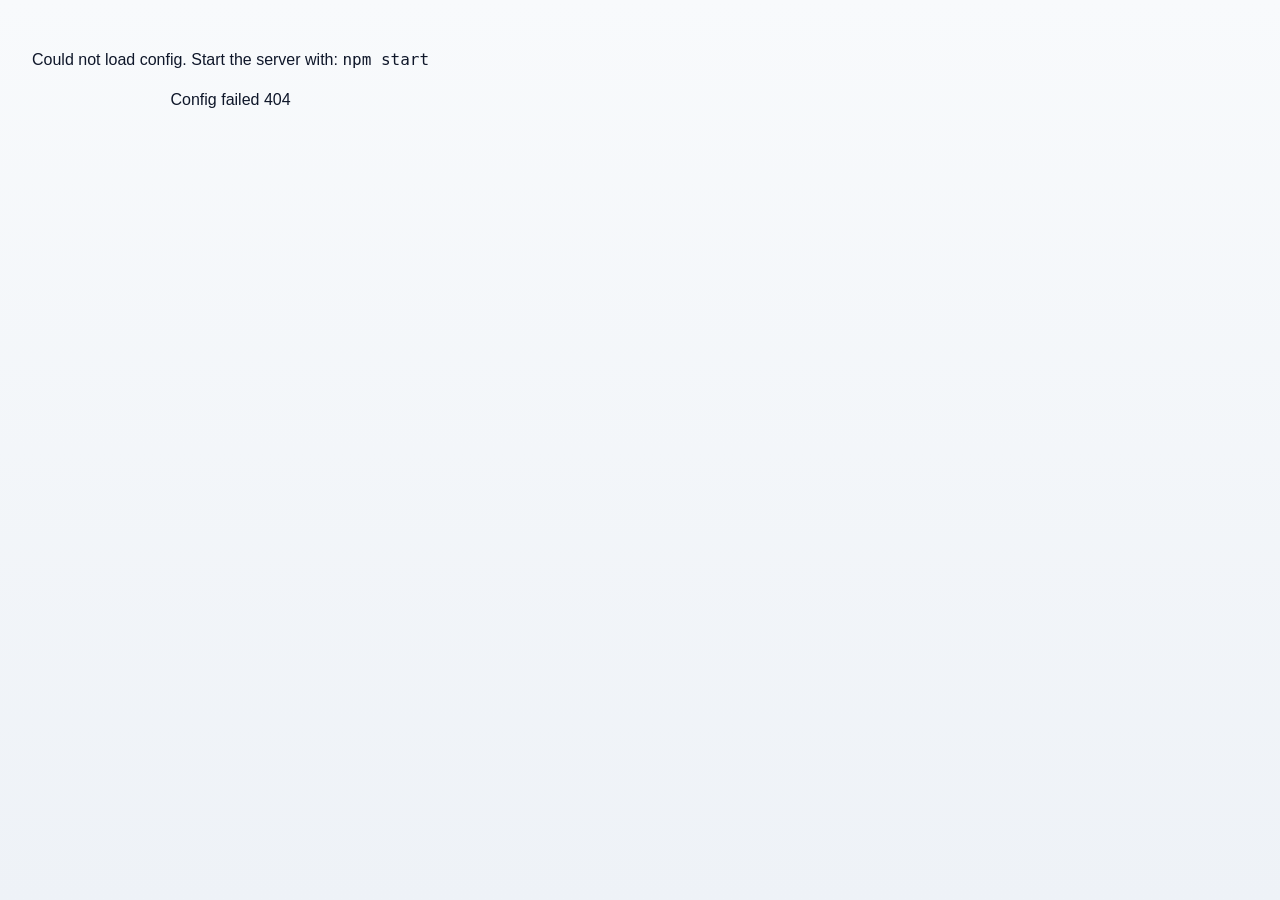
==== commit 291373ed: "fixed css" ====
--- a/dashboard.html
+++ b/dashboard.html
@@ -336,12 +336,12 @@
         <h1 class="page-title">About Sales Professional Dashboard</h1>
 
         <div class="card" style="margin-bottom: 1.5rem;">
-          <h2 class="card-title">Our purpose</h2>
+          <h2 class="card-title section-title"><span class="section-icon">🎯</span> Our purpose</h2>
           <p class="text-muted" style="margin: 0;">Sales Professional Dashboard is a lead generation and sales productivity tool. It helps sales teams and professionals find and qualify leads, create outreach (emails, LinkedIn DMs, follow-ups), and move leads into their CRM—so you spend less time searching and more time closing.</p>
         </div>
 
         <div class="card" style="margin-bottom: 1.5rem;">
-          <h2 class="card-title">What you can do</h2>
+          <h2 class="card-title section-title"><span class="section-icon">⚡</span> What you can do</h2>
           <ul class="about-list">
             <li><strong>Lead generation</strong> — Generate leads with filters: Industry, Country, City, Company size, Keywords, Job title. Optionally require Email and/or Phone for more contactable leads. Results show in a table with pagination; each user has a monthly lead limit.</li>
             <li><strong>Sync to HubSpot</strong> — Select leads and sync them to HubSpot (companies and contacts created or linked).</li>
@@ -353,7 +353,7 @@
         </div>
 
         <div class="card" style="margin-bottom: 1.5rem;">
-          <h2 class="card-title">What we offer</h2>
+          <h2 class="card-title section-title"><span class="section-icon">🚀</span> What we offer</h2>
           <ul class="about-list">
             <li><strong>For sales professionals and teams</strong> — A single place to generate, qualify, and act on leads.</li>
             <li><strong>Flexible targeting</strong> — Industry, location, company size, job titles, and keywords.</li>
@@ -364,11 +364,13 @@
         </div>
 
         <div class="card">
-          <h2 class="card-title">Contact</h2>
+          <h2 class="card-title section-title"><span class="section-icon">📩</span> Contact</h2>
           <p class="text-muted" style="margin-bottom: 0.75rem;">For questions, plan upgrades, or custom limits, get in touch.</p>
-          <p style="margin: 0;">
-            <a href="mailto:info@antoniosalestraining.com">info@antoniosalestraining.com</a> · <a href="tel:+18683274582">+1 868 327 4582</a> 🇹🇹
-          </p>
+          <div class="contact-links">
+            <a class="contact-link" href="mailto:info@antoniosalestraining.com">📧 Email Us</a>
+            <a class="contact-link" href="tel:+18683274582">📞 Call Us</a>
+            <span style="align-self: center; color: var(--text-muted);">🇹🇹</span>
+          </div>
         </div>
       </section>
 
--- a/styles.css
+++ b/styles.css
@@ -34,9 +34,21 @@
 body {
   margin: 0;
   font-family: 'Inter', -apple-system, BlinkMacSystemFont, 'Segoe UI', Roboto, sans-serif;
-  background: var(--bg);
+  background: linear-gradient(to bottom, #f8fafc, #eef2f7);
   color: var(--text);
   line-height: 1.5;
+  animation: fadeIn 0.5s ease;
+}
+
+@keyframes fadeIn {
+  from {
+    opacity: 0;
+    transform: translateY(8px);
+  }
+  to {
+    opacity: 1;
+    transform: translateY(0);
+  }
 }
 
 /* ----- Auth page ----- */
@@ -571,15 +583,17 @@
 /* ----- Cards ----- */
 .card {
   background: var(--card-bg);
-  border-radius: var(--radius);
+  border-radius: 14px;
   box-shadow: var(--card-shadow);
-  padding: 1.5rem;
+  padding: 1.75rem;
   margin-bottom: 1.5rem;
-  transition: box-shadow var(--transition);
+  border: 1px solid var(--border);
+  transition: transform 0.25s ease, box-shadow 0.25s ease;
 }
 
 .card:hover {
-  box-shadow: var(--card-shadow-hover);
+  transform: translateY(-6px);
+  box-shadow: 0 14px 40px rgba(0, 0, 0, 0.08);
 }
 
 .card-title {
@@ -589,22 +603,67 @@
   color: var(--text);
 }
 
+/* Section titles with icons (About us) */
+.section-title {
+  display: flex;
+  align-items: center;
+  gap: 10px;
+}
+.section-icon {
+  font-size: 22px;
+}
+
 .about-list {
   margin: 0;
-  padding-left: 1.25rem;
-  list-style: disc;
+  padding-left: 0;
+  list-style: none;
 }
 .about-list li {
+  position: relative;
+  padding-left: 18px;
   margin-bottom: 0.75rem;
   line-height: 1.5;
   color: var(--text-muted, #64748b);
   font-size: 0.9375rem;
 }
+.about-list li::before {
+  content: "";
+  width: 6px;
+  height: 6px;
+  background: var(--primary);
+  border-radius: 50%;
+  position: absolute;
+  left: 0;
+  top: 10px;
+}
 .about-list li:last-child {
   margin-bottom: 0;
 }
 .about-list strong {
   color: var(--text, #0f172a);
+}
+
+/* Contact links (About us) */
+.contact-links {
+  display: flex;
+  flex-wrap: wrap;
+  gap: 12px;
+  margin-top: 0.5rem;
+}
+.contact-link {
+  display: inline-block;
+  padding: 10px 16px;
+  background: var(--primary);
+  color: #fff;
+  border-radius: var(--radius-sm);
+  text-decoration: none;
+  font-weight: 500;
+  font-size: 0.9375rem;
+  transition: transform 0.2s ease, background-color 0.2s ease;
+}
+.contact-link:hover {
+  transform: translateY(-2px);
+  background: var(--primary-hover);
 }
 
 /* ----- Stats ----- */
